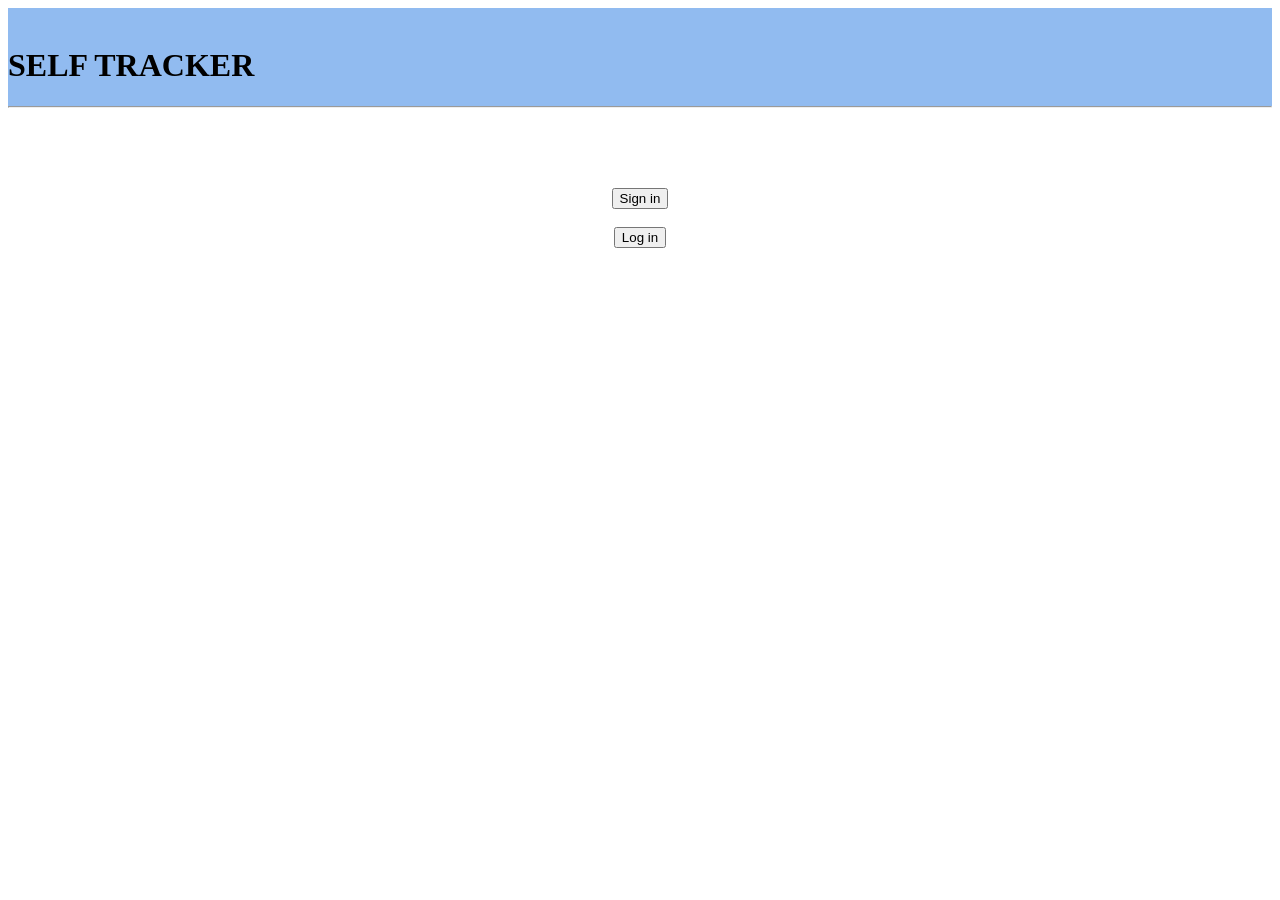
==== public/index.html @ 68e0058d "v.0.1 formatted" ====
<!DOCTYPE html>
<html lang="en">

<head>
    <meta charset="UTF-8">
    <meta name="viewport" content="width=device-width, initial-scale=1.0">
    <title>Main page</title>
    <link rel="stylesheet" href="/tracker-repo/src/css/index.css">

</head>

<body>
    <header>
        <div style="background-color: rgba(73, 142, 231, 0.6);">
            <br>
            <h1 id="title_main">SELF TRACKER</h1>
            <hr> 
        </div>
            <br><br><br>
        
    </header>
    <main>
        <div>
        <br>
        <section>
            <center>
                <a href="/tracker-repo/public/Signin.html">
                    <button id="entry-buttons">Sign in</button>
                </a>
                <br><br>
                <a href="/tracker-repo/public/Login.html">
                    <button id="entry-buttons">Log in</button>
                </a>
            </center>
        </section>
        
        </div>



    </main>


</body>

</html>
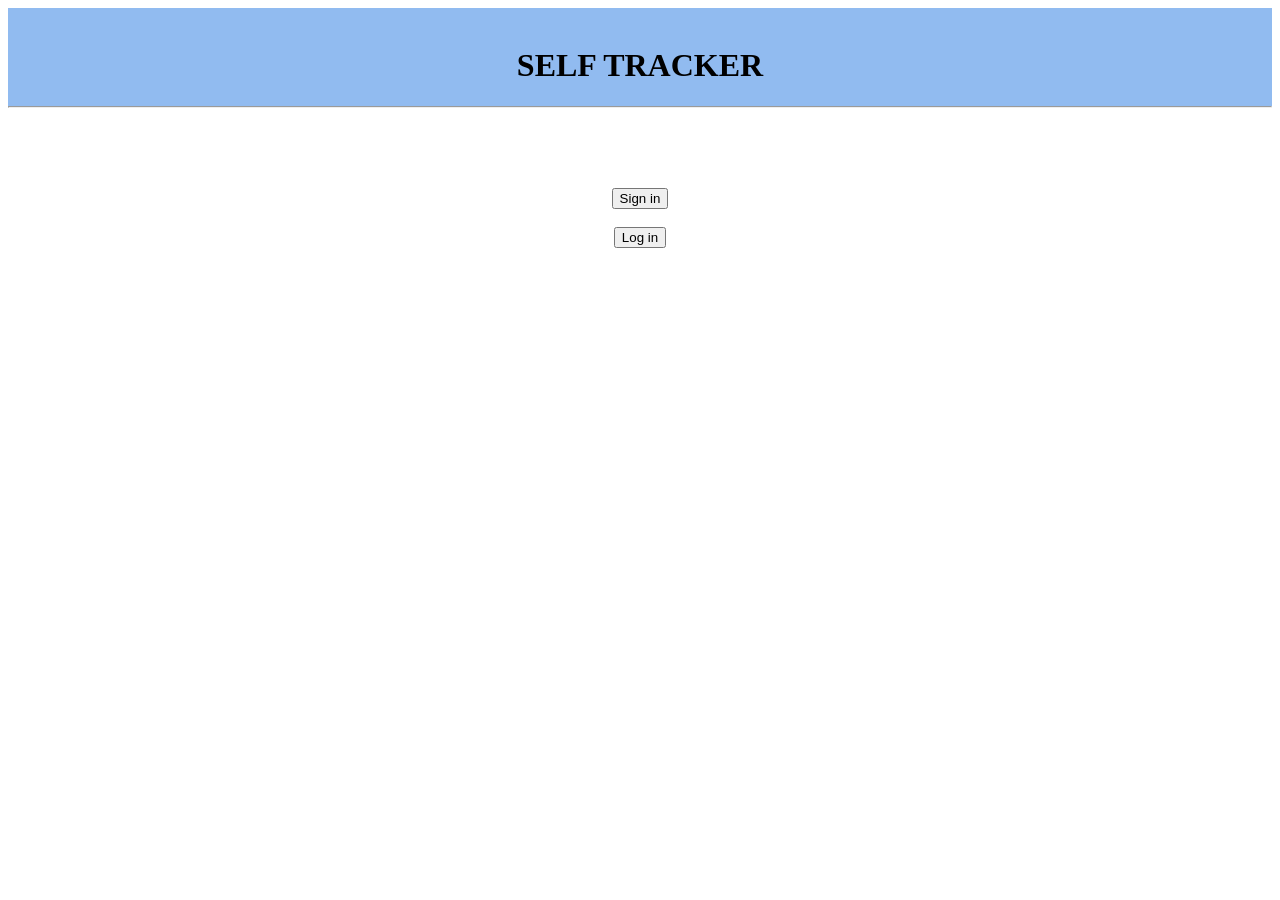
==== commit 9041af46: "v.0.2 we got mere js and better css" ====
--- a/public/index.html
+++ b/public/index.html
@@ -11,11 +11,13 @@
 
 <body>
     <header>
+        <center>
         <div style="background-color: rgba(73, 142, 231, 0.6);">
             <br>
             <h1 id="title_main">SELF TRACKER</h1>
             <hr> 
         </div>
+        </center>
             <br><br><br>
         
     </header>
